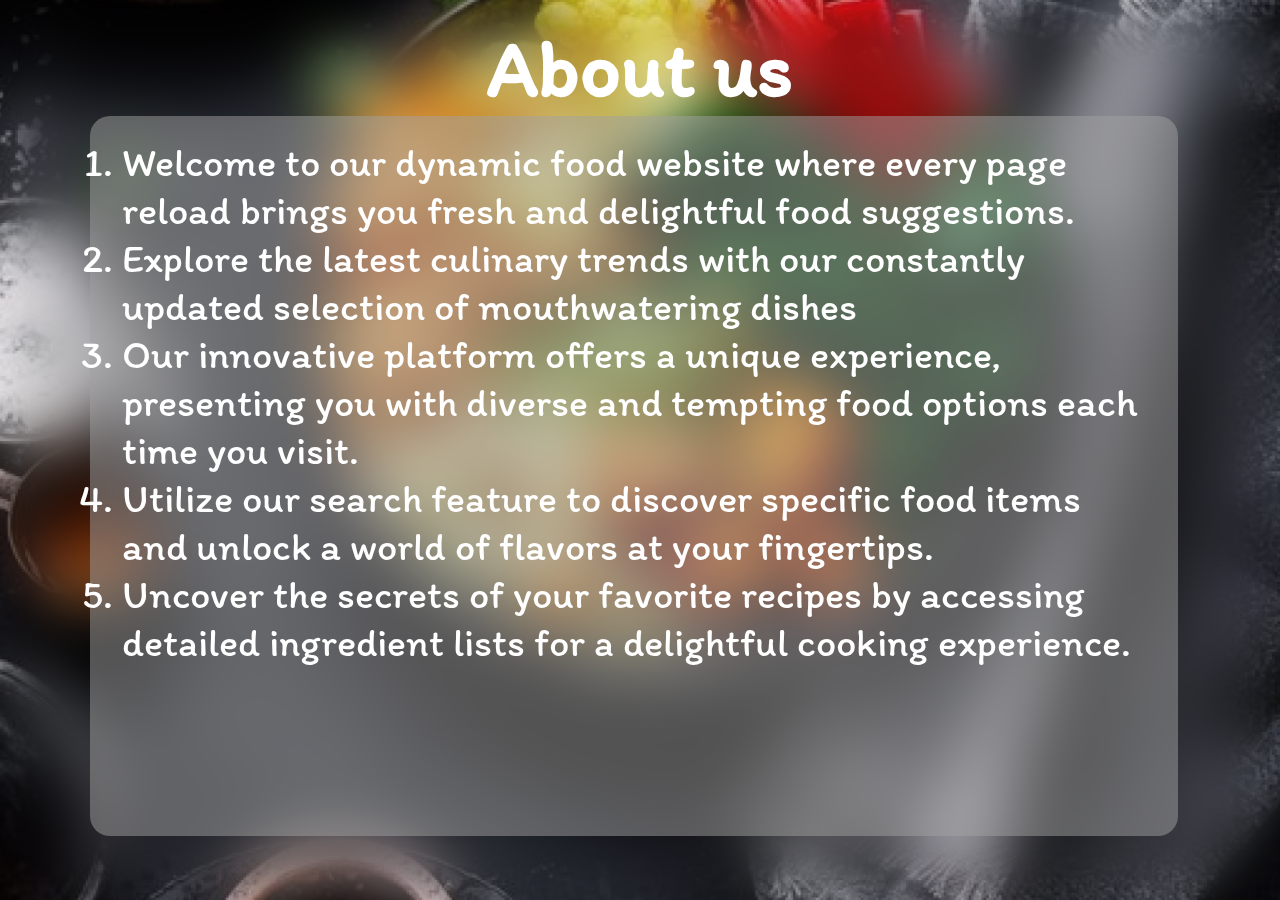
==== about.html @ ad1dcf0c "first commit" ====
<!DOCTYPE html>
<html lang="en">
<head>
    <meta charset="UTF-8">
    <meta name="viewport" content="width=device-width, initial-scale=1.0">
    <title>Document</title>
    <link rel="stylesheet" href="second.css">
</head>
<body>
    <header class="header">
        <div>
            <h1>About us</h1>
        </div>
    </header>
    <section class="aboutus">
        <div class="text">
         <div class="info">
            <ol>
                <li>Welcome to our dynamic food website where every page reload brings you fresh and delightful food suggestions.</li>
                <li>Explore the latest culinary trends with our constantly updated selection of mouthwatering dishes</li>
                <li>Our innovative platform offers a unique experience, presenting you with diverse and tempting food options each time you visit.</li>
                <li>Utilize our search feature to discover specific food items and unlock a world of flavors at your fingertips.</li>
                <li>Uncover the secrets of your favorite recipes by accessing detailed ingredient lists for a delightful cooking experience.</li>
            </ol>
         </div>
        </div>
    </section>
</body>
</html>
---- second.css ----
@import url('https://fonts.googleapis.com/css2?family=Exo+2:ital,wght@0,500;1,500&family=Itim&family=Poppins:ital,wght@1,300&family=Roboto:wght@500&family=Rubik:wght@500&family=Signika:wght@500&display=swap');

* {
    margin: 0;
    padding: 0;
    box-sizing: border-box;
}

body {
    margin: 0;
    padding: 0;
    box-sizing: border-box;
    background: url('Assets/Background image.png') center/cover fixed;
    font-family: 'Exo 2', sans-serif;
    font-family: 'Itim', cursive;
    color: white;
}
body::before { 
    content: "";
    position: fixed;
    inset: 0;
    z-index: -1;
    background: inherit;
    filter: blur(30px);
} 
.header{
    text-align: center;
    font-size: 40px;
    margin-top: 20px;
}
.text{
    width: 85%;
    height: 80vh;
    background: rgba(161, 161, 161, 0.5);
    margin-left: 7%;
    border-radius: 20px;
}
text h2{
    font-size:30px;
}
.info{
    width:95%;
    height: 70%;
    /* background-color: aqua; */
    margin-left: 3%;
    padding-top: 2%;
}
.info li{
    font-size:40px ;
}


/* contact form css */


.formbg{
    background: rgba(161, 161, 161, 0.5);
    margin-left: 34%;
    margin-top: 3%;
    border-radius: 20px;
    width: 30%;
    height: 60vh;
}
.form{
 
    width: 100%;
    height: 100%;
    margin-left: 19%;
    padding-top: 19%;
}
.form input{
    width: 60%;
    height: 50px;
    border-radius: 10px;
    border: none;
    outline: none;
    padding: 10px;
    margin-bottom: 20px;
}
input::placeholder{
    text-align: center;
}
@media only screen and (max-width: 600px) {
    body {
        text-align: center;
    }
    .formbg{
        width: 30vw;
        height: 60vh;
    }
}
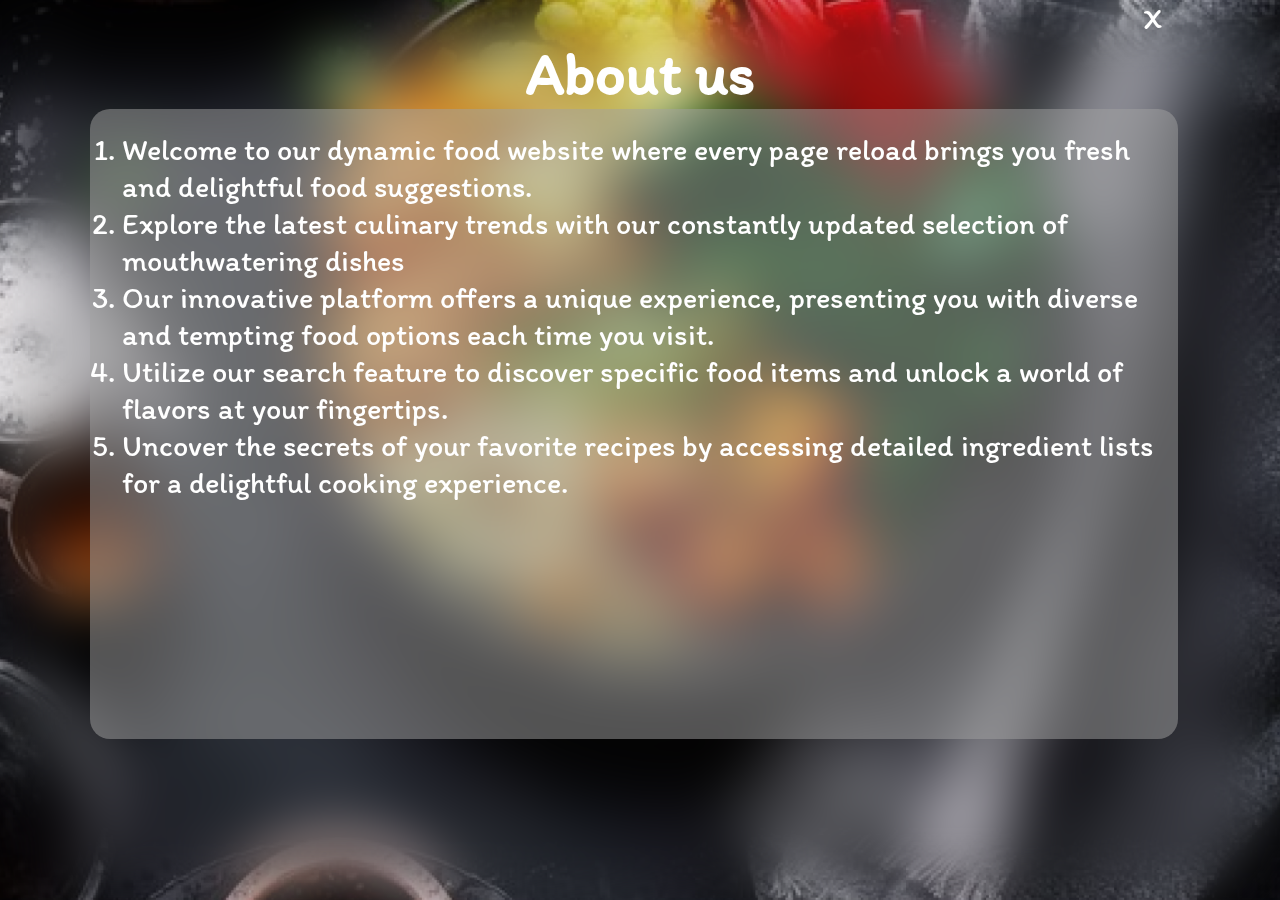
==== commit 3e85aeda: "updated" ====
--- a/about.html
+++ b/about.html
@@ -8,6 +8,7 @@
 </head>
 <body>
     <header class="header">
+        <div class="close"><a href="index.html">X</a></div>
         <div>
             <h1>About us</h1>
         </div>
--- a/second.css
+++ b/second.css
@@ -25,19 +25,23 @@
 } 
 .header{
     text-align: center;
-    font-size: 40px;
-    margin-top: 20px;
+    font-size: 30px;
+}
+.close{
+   margin-left: 80%;
+}
+a{
+    text-decoration: none;
+    color: white;
 }
 .text{
     width: 85%;
-    height: 80vh;
+    height: 70vh;
     background: rgba(161, 161, 161, 0.5);
     margin-left: 7%;
     border-radius: 20px;
 }
-text h2{
-    font-size:30px;
-}
+ 
 .info{
     width:95%;
     height: 70%;
@@ -46,8 +50,19 @@
     padding-top: 2%;
 }
 .info li{
-    font-size:40px ;
+    font-size:30px ;
 }
+
+@media only screen and (max-width: 600px) {
+    .header{
+        font-size: 30px;
+    }
+    .info li{
+        font-size:25px ;
+    }
+}
+
+
 
 
 /* contact form css */
@@ -68,6 +83,9 @@
     margin-left: 19%;
     padding-top: 19%;
 }
+input{
+    cursor: pointer;
+}
 .form input{
     width: 60%;
     height: 50px;
@@ -85,7 +103,24 @@
         text-align: center;
     }
     .formbg{
-        width: 30vw;
-        height: 60vh;
+        width: 70vw;
+        height: 50vh;
+        margin-left: 15vw;
     }
+    .form h2{
+        margin-left: -90%;
+        margin-top: -10%;
+        margin-bottom: 5%;
+    }
+    .form input{
+        width: 80%;
+        height: 50px;
+        border-radius: 10px;
+        border: none;
+        outline: none;
+        padding: 10px;
+        margin-bottom: 20px;
+        margin-left: -37.0%;
+    }
+
 }